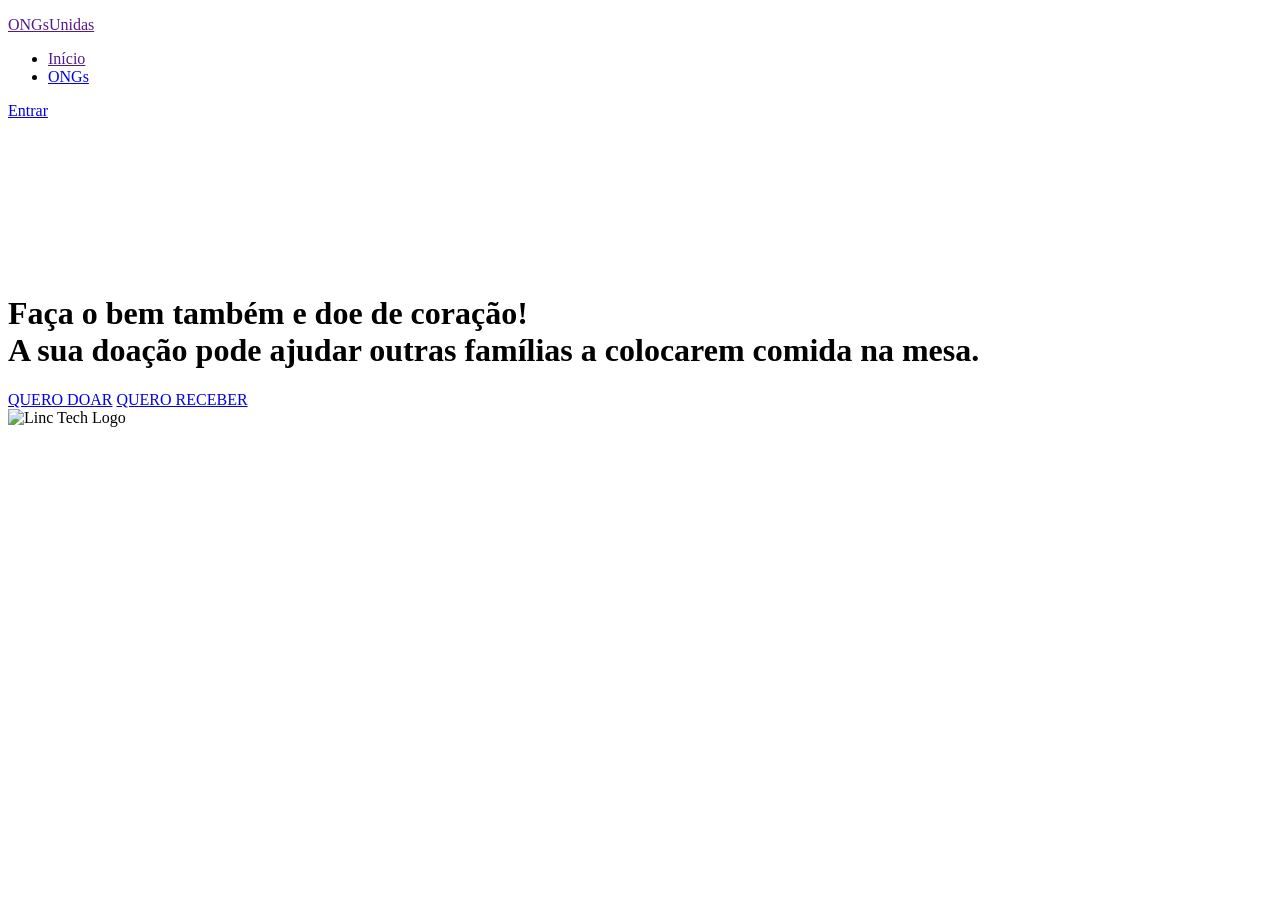
==== src/main/resources/templates/index.html @ 6ec2a8e8 "wip" ====
<!DOCTYPE html>
<html xmlns:th="http://thymeleaf.org">
<head th:include="_template :: head">
  <link rel="stylesheet" th:href="@{./css/index.css}">
  <title>Alimente-se Bem</title>
</head>
<body>
  <header>
    <div class="header-container">
      <div class="header-first-section">
        <!-- <img src="./assests/logo.png" class="logo" alt="Linc Tech Logo"/> -->
        <a href="">
          <!-- <p class="title">AlimenteseBem</p> -->
          <p class="title">ONGsUnidas</p>
        </a>
      </div>
      <div class="header-second-section">
        <ul>
          <li>
            <a href="">Início</a>
          </li>
          <li>
            <a href="./pages/donate/donate.html">ONGs</a>
          </li>
        </ul>
        <a href="./pages/onboarding/login.html" class="btn btn-success">Entrar</a>
      </div>
    </div>
  </header>

  <div class="black-filter"></div>

  <div class="video" id="video">
    <video src="./assests/video3.mp4" preload="auto" autoplay muted loop></video>
  </div>

  <div class="main-container margin">
    <div class="large-title-section">
      <div class="large-title-box">
        <h1 class="large-title">
          Faça o bem também e doe de coração!
          <br>
          A sua doação pode ajudar outras famílias a colocarem
          comida na mesa.
        </h1>
      </div>

      <div class="buttons">
        <a href="./pages/donate/donate.html" class="btn btn-success btn-margin">QUERO DOAR</a>
        <a href="./pages/onboarding/registration.html" class="btn btn-outline-light">QUERO RECEBER</a>
      </div>
    </div>
  </div>
  <div class="company-logo margin">
    <div>
      <img src="assests/logo.png" alt="Linc Tech Logo">
    </div>
  </div>
</body>
</html>
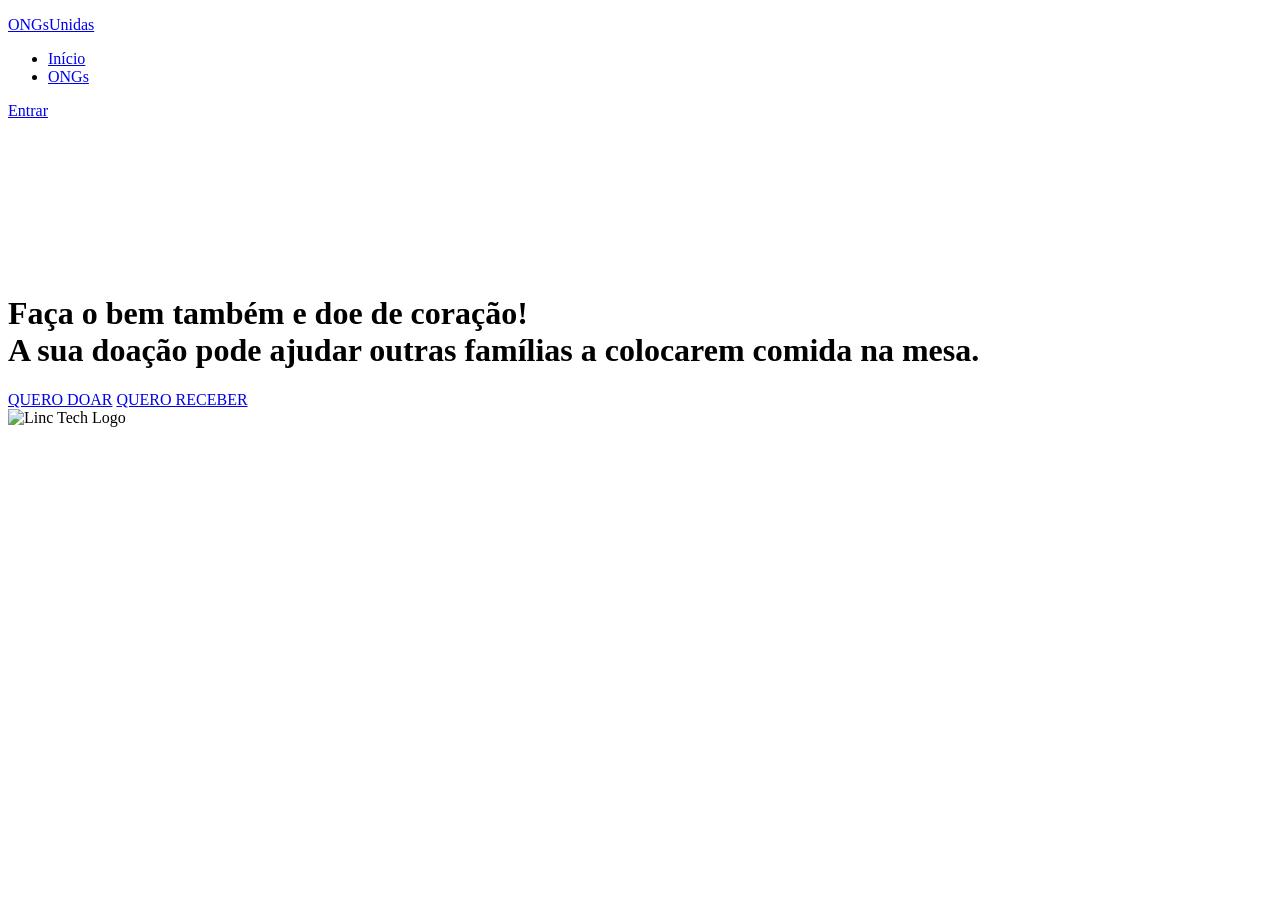
==== commit bf743483: "wip" ====
--- a/src/main/resources/templates/index.html
+++ b/src/main/resources/templates/index.html
@@ -9,7 +9,7 @@
     <div class="header-container">
       <div class="header-first-section">
         <!-- <img src="./assests/logo.png" class="logo" alt="Linc Tech Logo"/> -->
-        <a href="">
+        <a href="index">
           <!-- <p class="title">AlimenteseBem</p> -->
           <p class="title">ONGsUnidas</p>
         </a>
@@ -17,13 +17,13 @@
       <div class="header-second-section">
         <ul>
           <li>
-            <a href="">Início</a>
+            <a href="index">Início</a>
           </li>
           <li>
-            <a href="./pages/donate/donate.html">ONGs</a>
+            <a href="ongs">ONGs</a>
           </li>
         </ul>
-        <a href="./pages/onboarding/login.html" class="btn btn-success">Entrar</a>
+        <a href="login" class="btn btn-success">Entrar</a>
       </div>
     </div>
   </header>
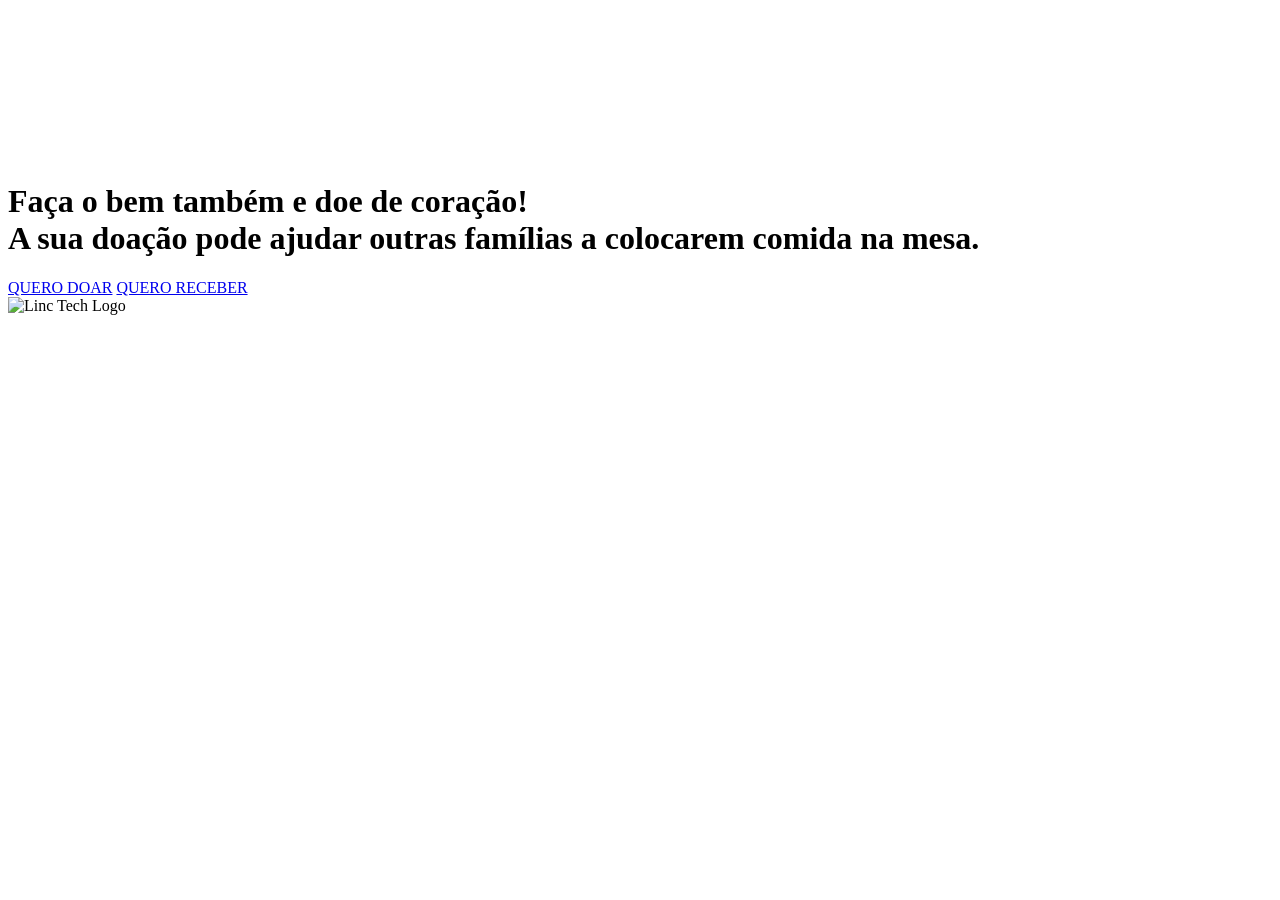
==== commit 0e4f7845: "WIP" ====
--- a/src/main/resources/templates/index.html
+++ b/src/main/resources/templates/index.html
@@ -5,28 +5,7 @@
   <title>Alimente-se Bem</title>
 </head>
 <body>
-  <header>
-    <div class="header-container">
-      <div class="header-first-section">
-        <!-- <img src="./assests/logo.png" class="logo" alt="Linc Tech Logo"/> -->
-        <a href="index">
-          <!-- <p class="title">AlimenteseBem</p> -->
-          <p class="title">ONGsUnidas</p>
-        </a>
-      </div>
-      <div class="header-second-section">
-        <ul>
-          <li>
-            <a href="index">Início</a>
-          </li>
-          <li>
-            <a href="ongs">ONGs</a>
-          </li>
-        </ul>
-        <a href="login" class="btn btn-success">Entrar</a>
-      </div>
-    </div>
-  </header>
+  <header th:include="_template :: header"></header>
 
   <div class="black-filter"></div>
 
@@ -46,8 +25,8 @@
       </div>
 
       <div class="buttons">
-        <a href="./pages/donate/donate.html" class="btn btn-success btn-margin">QUERO DOAR</a>
-        <a href="./pages/onboarding/registration.html" class="btn btn-outline-light">QUERO RECEBER</a>
+        <a href="ongs" class="btn btn-success btn-margin">QUERO DOAR</a>
+        <a href="registration" class="btn btn-outline-light">QUERO RECEBER</a>
       </div>
     </div>
   </div>
